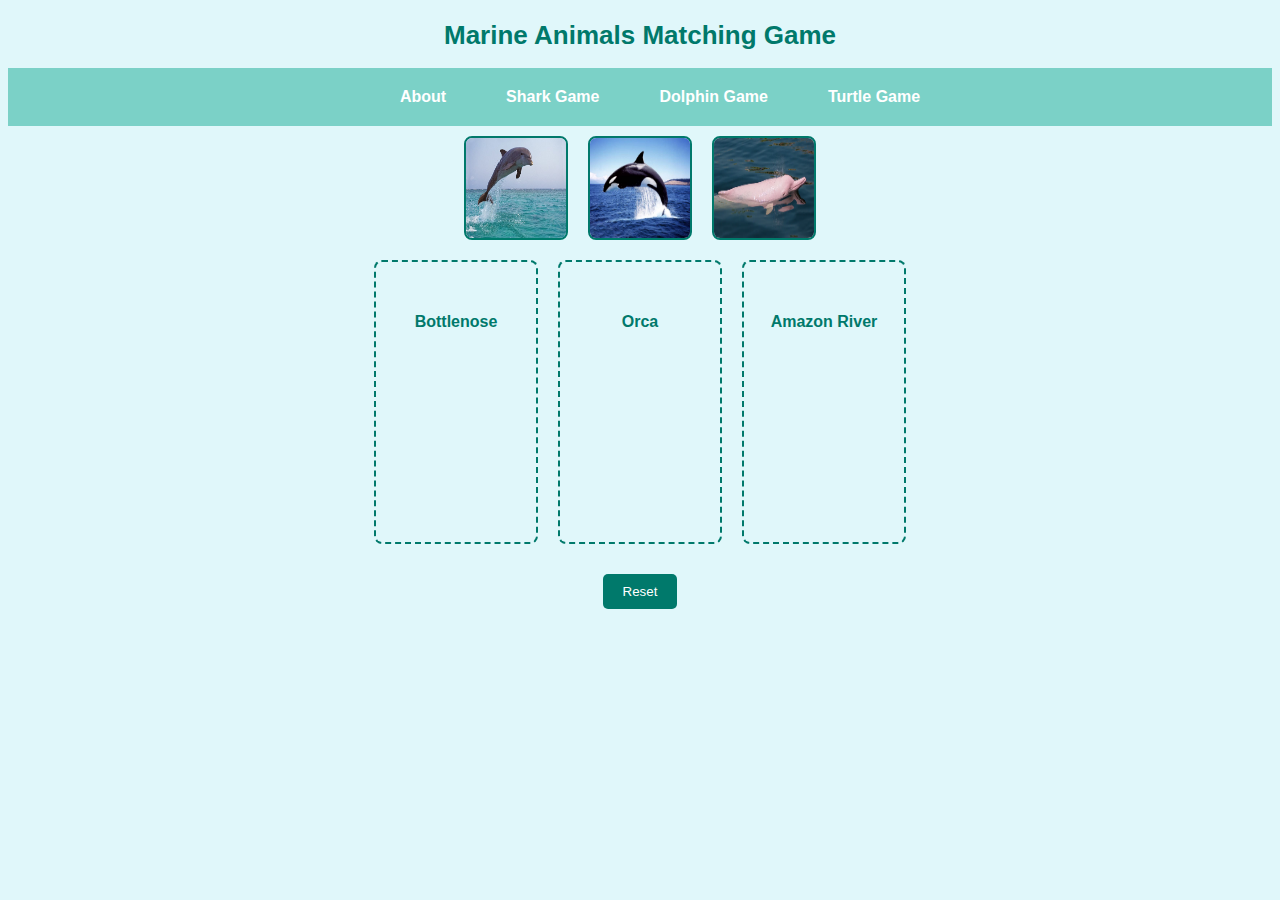
==== dolphin-game.html @ 231d7f96 "diff games" ====
<!DOCTYPE html>
<html lang="en">
<head>
<meta charset="UTF-8">
<meta name="viewport" content="width=device-width, initial-scale=1.0">
<title>About Marine Animals Matching Game</title>
<link rel="stylesheet" href="style.css">
</head>
<body>
  <h1 class="title">Marine Animals Matching Game</h1>

  <div class="content-bar">

      <nav>
        <a href="index.html" class="nav-link" data-page="about">About</a>
        <a href="shark-game.html" class="nav-link" data-page="shark-game"> Shark Game</a>
        <a href="dolphin-game.html" class="nav-link" data-page="dolphin-game"> Dolphin Game</a>
        <a href="turtle-game.html" class="nav-link" data-page="turtle-game"> Turtle Game</a>

      </nav>
    </div>
    <div id="game" class="page">
      <!-- Your existing game content here -->
    
  <!-- <h1>Match the Marine Animals</h1> -->
  <div class="container">
      <div class="images" id="image-container">
          <img src="bdolphin.jpg" alt="BDolphin" class="draggable" id="bdolphin" draggable="true">
          <img src="orca.jpg" alt="orca" class="draggable" id="orca" draggable="true">
          <img src="amazonriverdolph.jpg" alt="azriver" class="draggable" id="azriver" draggable="true">
      </div>
      <div class="names">
          <div class="droppable" data-name="bdolphin">Bottlenose </div>
          <div class="droppable" data-name="orca">Orca</div>
          <div class="droppable" data-name="azriver">Amazon River</div>
      </div>
  
  </div>
  <button id="reset-button">Reset</button>
  <button id="nice-job-button" style="display:none;">Nice Job!</button>
 
</div>
<div id="about" class="page" style="display:none;">
  <h2>About</h2>
  <p>This is an educational game about marine animals.</p>
</div>
<script src="script.js"></script>
</body>
</html>
---- style.css ----
body {
    font-family: Arial, sans-serif;
    text-align: center;
    background-color: #e0f7fa;
}

h1 {
    color: #00796b;
   
}

.title {
    text-align: center;
    font-size: 26px; /* Increase the font size */
    font-family: "Segoe UI", Tahoma, Geneva, Verdana, sans-serif; /* Use a different font */
    margin-top: 20px; /* Add some top margin for spacing */
}

.content-bar {
    /* position: fixed; */
    top: 100;
    left: 0;
    width: 100%;
    background-color: #7bd1c7;
    color: white;
    padding: 10px 20px;
    box-sizing: border-box;
  }
  
  .content-bar h1 {
    margin: 0;
  }

  nav {
    display: flex;
    justify-content: center;
  }
  
  nav a {
    color: white;
    text-decoration: none;
    margin-left: 40px; /* Increased margin between links */
    padding: 10px; /* Increased padding for easier clicking */
    border-radius: 5px;
    transition: background-color 0.3s;
    font-size: 16px; /* Adjust font size */
    font-weight: bold; /* Make the font bold */
  }
  
  nav a:hover {
    background-color: #004d40;
  }



/* .container {
    display: flex;
    justify-content: center;
    align-items: center;
    margin-top: 20px;
} */
.container {
    flex-direction: row;
    flex-wrap: wrap; /* Allow items to wrap to the next line */
}

/* .images, .names {
    margin: 10px;
} */
.images, .names {
    display: flex;
    flex-direction: row;
    flex-wrap: wrap; /* Allow items to wrap to the next line */
    justify-content: center;
    align-items: flex-start;
}

img {
    width: 100px;
    height: 100px;
    margin: 10px;
    cursor: pointer;
}

.draggable {
    border: 2px solid #00796b;
    border-radius: 8px;
}

.droppable {
    border: 2px dashed #00796b;
    border-radius: 8px;
    /* position: absolute; Position the droppable areas absolutely */

    padding: 20px;
    margin: 10px;
    width: 120px;
    height: 240px;
    line-height: 80px;
    color: #00796b;
    font-weight: bold;
}

button {
    margin-top: 20px;
    padding: 10px 20px;
    background-color: #00796b;
    color: #ffffff;
    border: none;
    border-radius: 5px;
    cursor: pointer;
}

button:hover {
    background-color: #004d40;
}

#nice-job-button {
    display: none;
}

.about-content {
    max-width: 800px;
    margin: 0 auto;
    padding: 20px;
    background-color: white;
    border-radius: 10px;
    box-shadow: 0 0 10px rgba(0, 0, 0, 0.1);
}
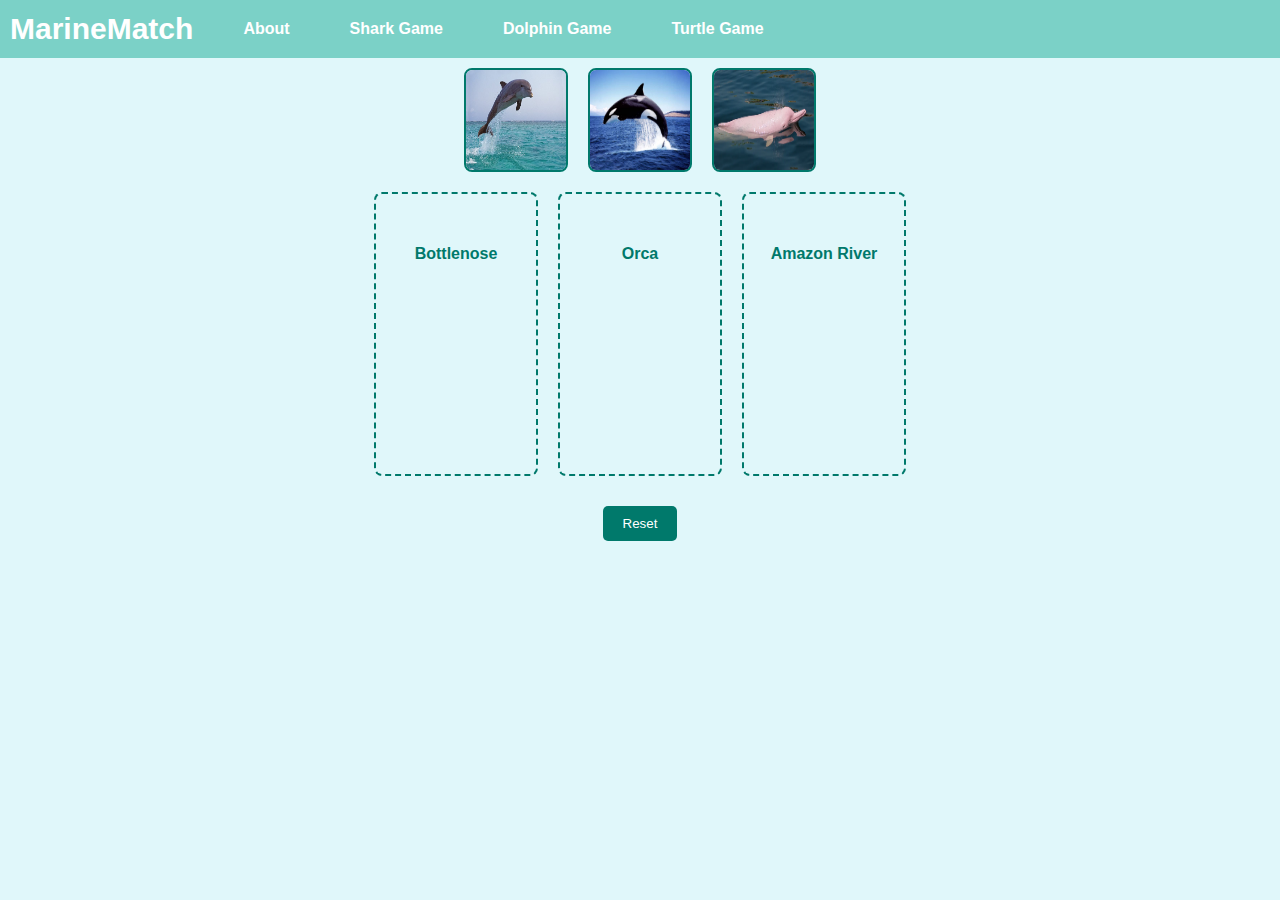
==== commit 6b05d6bd: "UI" ====
--- a/dolphin-game.html
+++ b/dolphin-game.html
@@ -5,11 +5,28 @@
 <meta name="viewport" content="width=device-width, initial-scale=1.0">
 <title>About Marine Animals Matching Game</title>
 <link rel="stylesheet" href="style.css">
+<style>
+    body {
+              font-family: 'Segoe UI', Tahoma, Geneva, Verdana, sans-serif;
+              background-color: #e0f7fa;
+              margin: 0;
+              padding: 0;
+          }
+
+          .content-bar {
+            display: flex;
+            align-items: center; /* Align items vertically center */
+            padding: 10px;
+            /*background-color: #f8f8f8;  Optional: background color for the header */
+        }
+  </style>
 </head>
 <body>
-  <h1 class="title">Marine Animals Matching Game</h1>
 
   <div class="content-bar">
+    <a href="index.html"  >
+        <h1 class = "maxtitle">MarineMatch</h1></a>
+
 
       <nav>
         <a href="index.html" class="nav-link" data-page="about">About</a>
@@ -30,9 +47,14 @@
           <img src="amazonriverdolph.jpg" alt="azriver" class="draggable" id="azriver" draggable="true">
       </div>
       <div class="names">
-          <div class="droppable" data-name="bdolphin">Bottlenose </div>
-          <div class="droppable" data-name="orca">Orca</div>
-          <div class="droppable" data-name="azriver">Amazon River</div>
+          <div class="droppable" data-name="bdolphin" data-message="Bottlenose Dolphins form friendships that last decades!">Bottlenose
+            <div class="placeholder"></div> </div>
+          <div class="droppable" data-name="orca" data-message="Killer Whales aren't actually whales - they're dolphins!">Orca
+            <div class="placeholder"></div>
+          </div>
+          <div class="droppable" data-name="azriver" data-message="Amazon River Dolphins have the ability to turn their heads to an angle of 90 degrees!">Amazon River
+            <div class="placeholder"></div>
+          </div>
       </div>
   
   </div>
--- a/style.css
+++ b/style.css
@@ -10,15 +10,25 @@
 }
 
 .title {
-    text-align: center;
-    font-size: 26px; /* Increase the font size */
+    text-align: left;
+    font-size: 14px; /* Increase the font size */
     font-family: "Segoe UI", Tahoma, Geneva, Verdana, sans-serif; /* Use a different font */
     margin-top: 20px; /* Add some top margin for spacing */
+    color:white;
+}
+
+.maxtitle {
+    text-align: left;
+    font-size: 30px; /* Increase the font size */
+    font-family: 'lobster', sans-serif; /* Use a different font */
+    margin-top: 20px; /* Add some top margin for spacing */
+    color:white;
+
 }
 
 .content-bar {
     /* position: fixed; */
-    top: 100;
+    top: 0;
     left: 0;
     width: 100%;
     background-color: #7bd1c7;
@@ -51,6 +61,11 @@
     background-color: #004d40;
   }
 
+  a {
+    text-decoration: none;
+
+
+  }
 
 
 /* .container {
@@ -61,7 +76,7 @@
 } */
 .container {
     flex-direction: row;
-    flex-wrap: wrap; /* Allow items to wrap to the next line */
+    flex-wrap: wrap; /*Allow items to wrap to the next line*/
 }
 
 /* .images, .names {
@@ -109,6 +124,7 @@
     border: none;
     border-radius: 5px;
     cursor: pointer;
+
 }
 
 button:hover {
@@ -117,6 +133,7 @@
 
 #nice-job-button {
     display: none;
+
 }
 
 .about-content {
@@ -126,4 +143,37 @@
     background-color: white;
     border-radius: 10px;
     box-shadow: 0 0 10px rgba(0, 0, 0, 0.1);
-}+}
+
+.placeholder {
+    font-size: 12px; /* Set the font size to be smaller */
+    line-height: 1; /* Set the line height to reduce spacing */
+    /* Add any other desired styles for the placeholder text */
+}
+/* @keyframes flip {
+    from {
+        transform: rotateY(0deg);
+    }
+    to {
+        transform: rotateY(180deg);
+    }
+}
+
+ Apply the flip animation to the card 
+.flipped {
+    animation: flip 0.5s ease;
+} */
+/* Define the flip animation */
+.flip {
+    animation: flip 0.5s;
+}
+
+@keyframes flip {
+    from {
+        transform: rotateY(0deg);
+    }
+    to {
+        transform: rotateY(180deg);
+    }
+}
+
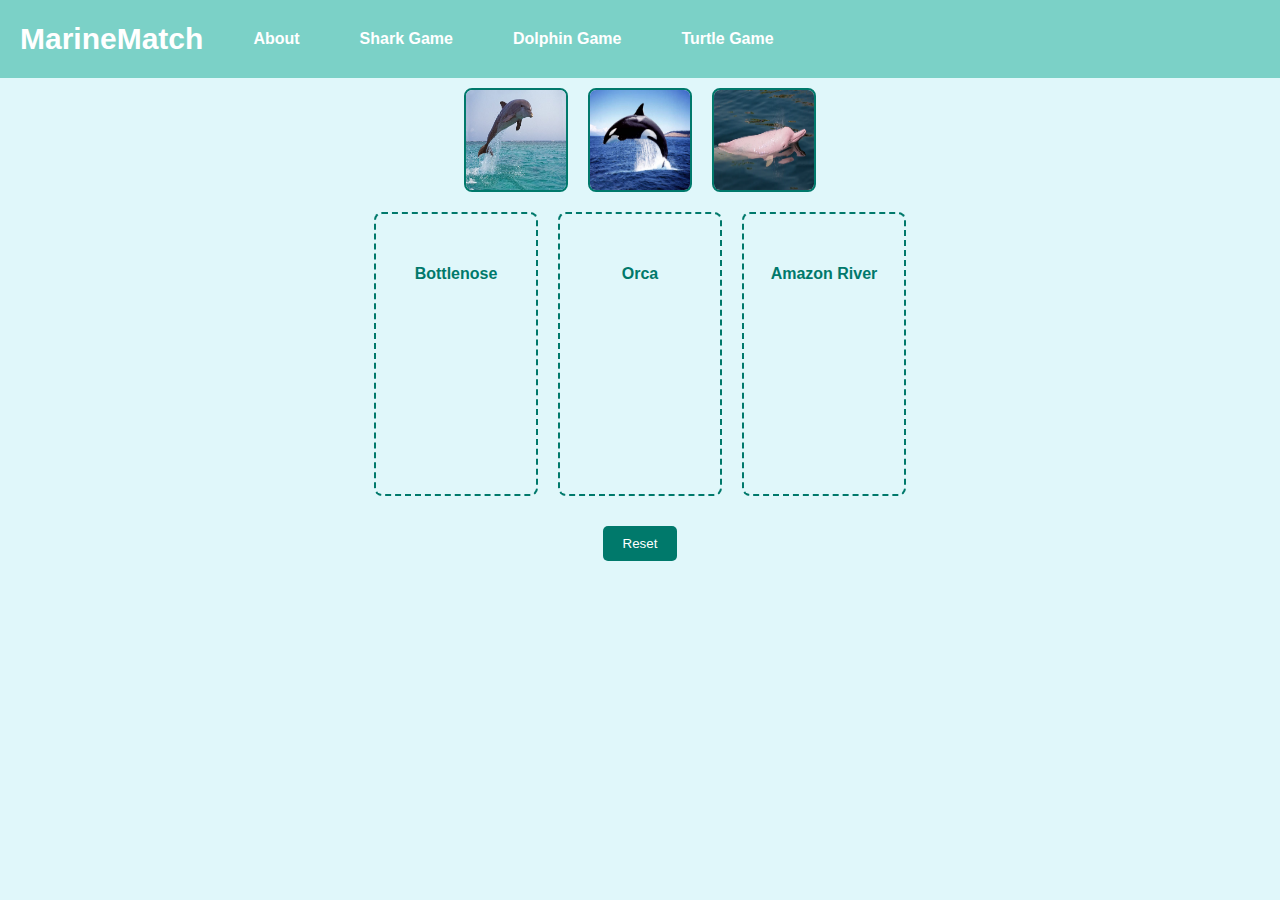
==== commit a5c4d40e: "bar" ====
--- a/dolphin-game.html
+++ b/dolphin-game.html
@@ -16,7 +16,7 @@
           .content-bar {
             display: flex;
             align-items: center; /* Align items vertically center */
-            padding: 10px;
+            padding: 20px;
             /*background-color: #f8f8f8;  Optional: background color for the header */
         }
   </style>
